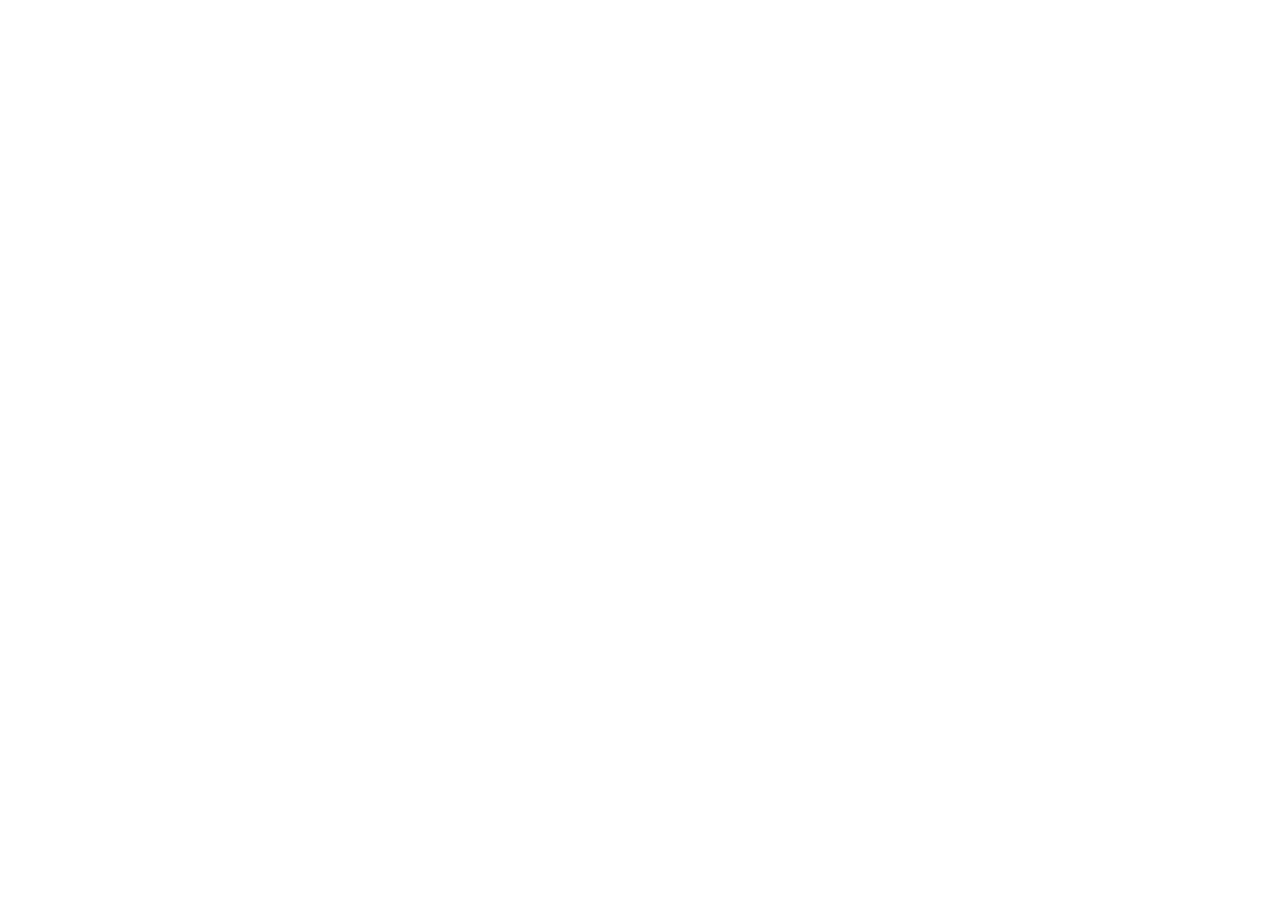
==== game.html @ a83b2568 "Add initial HTML structure and CSS styles for the game" ====
<!DOCTYPE html>
<html lang="en">
<head>
    <meta charset="UTF-8">
    <meta name="viewport" content="width=device-width, initial-scale=1.0">
    <title>Document</title>
</head>
<body>
    
</body>
</html>
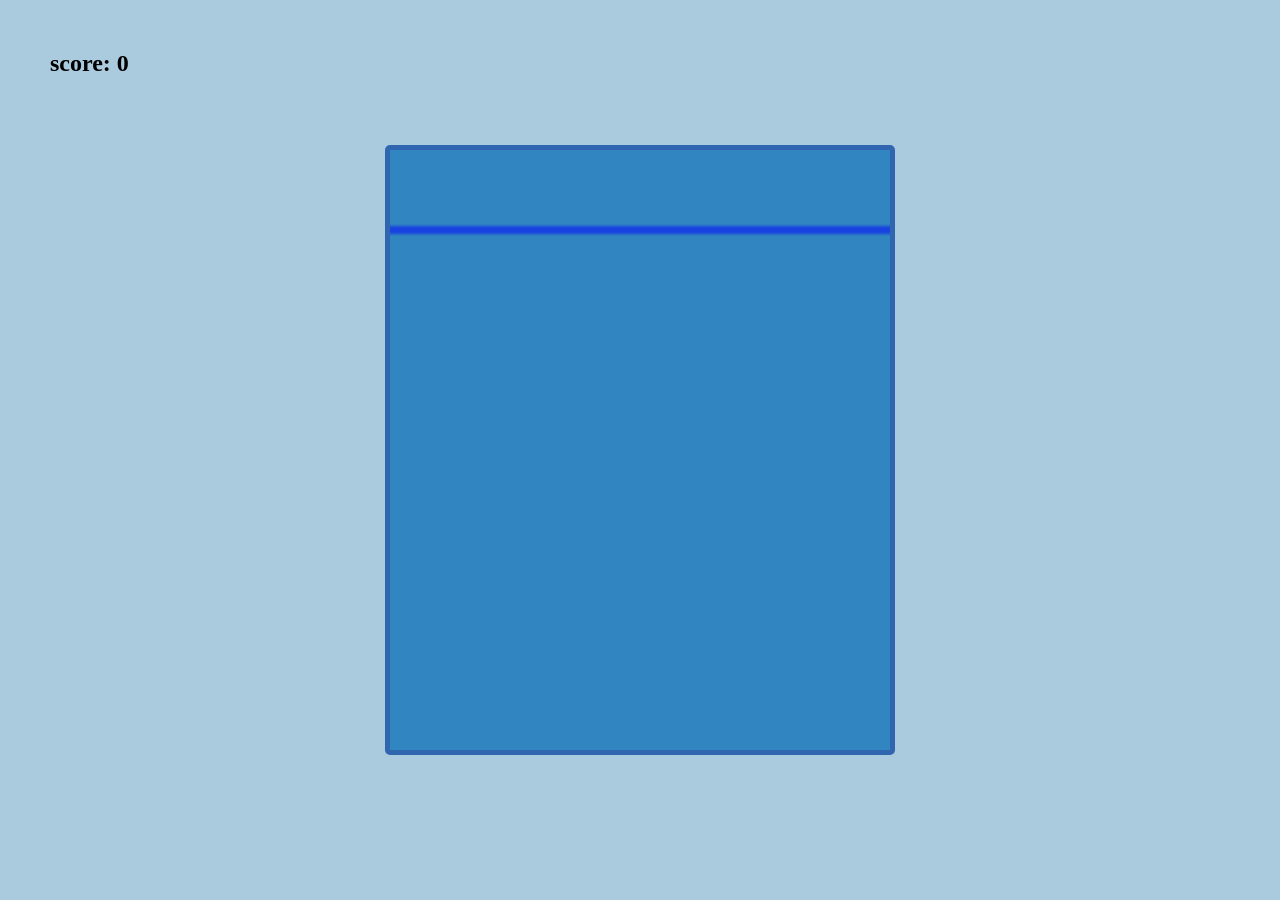
==== commit af5cfa77: "Implement game structure and functionality: add canvas, fish types, and touch support" ====
--- a/game.html
+++ b/game.html
@@ -1,11 +1,16 @@
-<!DOCTYPE html>
+<!doctype html>
 <html lang="en">
-<head>
-    <meta charset="UTF-8">
-    <meta name="viewport" content="width=device-width, initial-scale=1.0">
+  <head>
+    <meta charset="UTF-8" />
+    <meta name="viewport" content="width=device-width, initial-scale=1.0" />
+    <link rel="stylesheet" href="css/style.css" />
     <title>Document</title>
-</head>
-<body>
-    
-</body>
-</html>+  </head>
+  <body>
+    <h2 id="score">score: 0</h2>
+    <div class="center-canvas">
+      <canvas id="myCanvas"></canvas>
+    </div>
+    <script src="js/script.js"></script>
+  </body>
+</html>
--- a/css/style.css
+++ b/css/style.css
@@ -0,0 +1,53 @@
+*{
+    padding: 0;
+    margin: 0;
+}
+body{
+    background-color: rgb(170, 203, 222);
+    height: 100vh;
+}
+/* index */
+.index-container{
+    height: 100vh;
+    gap: 40px;
+    display: flex;
+    flex-direction: column;
+    align-items: center;
+    justify-content: center;
+}
+.index-container h1{
+font-size: 60px;
+}
+.index-container button{
+    padding: 35px 20px;
+    border-radius: 100px;
+    font-size: 40px;
+}
+.index-container button a{
+    text-decoration: none;
+}
+/* game */
+.center-canvas{
+    height: 100vh;
+     display: flex;
+    flex-direction: column;
+    align-items: center;
+    justify-content: center;
+}
+#myCanvas{
+    width: 500px;
+    height: 600px;
+    border-radius: 5px;
+    border: 5px solid rgb(47, 102, 175);
+    background-color: rgb(49, 133, 193);
+}
+#score{
+    position: absolute;
+    transform: translate(50px, 50px);
+}
+
+/* fish animation smooth */
+.smooth-fish {
+  position: absolute;
+  transition: 0.1s ease-out;
+}
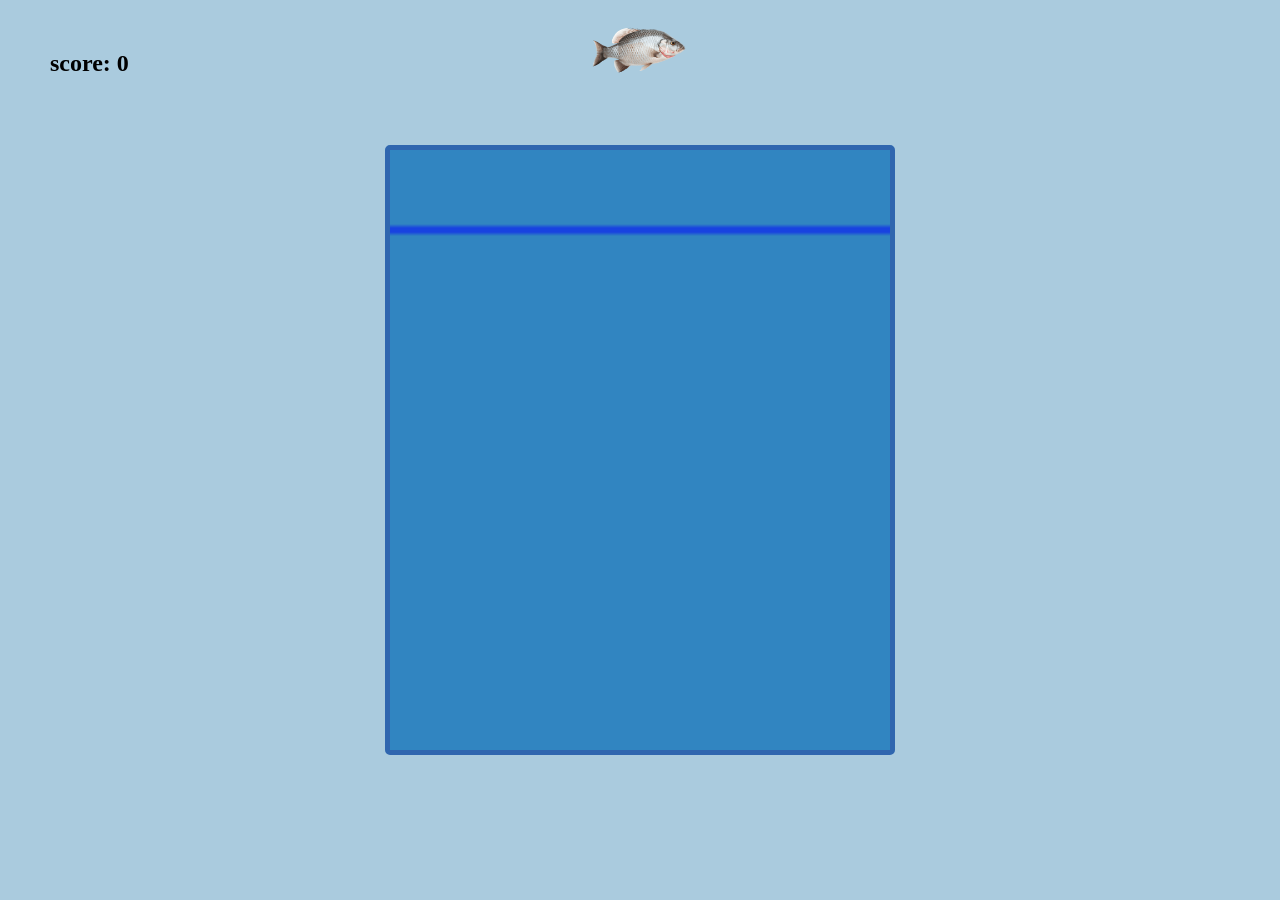
==== commit fd6ee729: "Refactor code structure for improved readability and maintainability" ====
--- a/game.html
+++ b/game.html
@@ -9,8 +9,10 @@
   <body>
     <h2 id="score">score: 0</h2>
     <div class="center-canvas">
+        <img id="fishie" style="position: absolute; transform: translateY(-400px); height: 100px;" src="imgs/pngtree-fresh-nile-tilapia-or-pla-nin-in-thai-freshwater-fish-isolated-png-image_10086755.png" alt="">
       <canvas id="myCanvas"></canvas>
     </div>
+    <script src="js/functions.js"></script>
     <script src="js/script.js"></script>
   </body>
 </html>
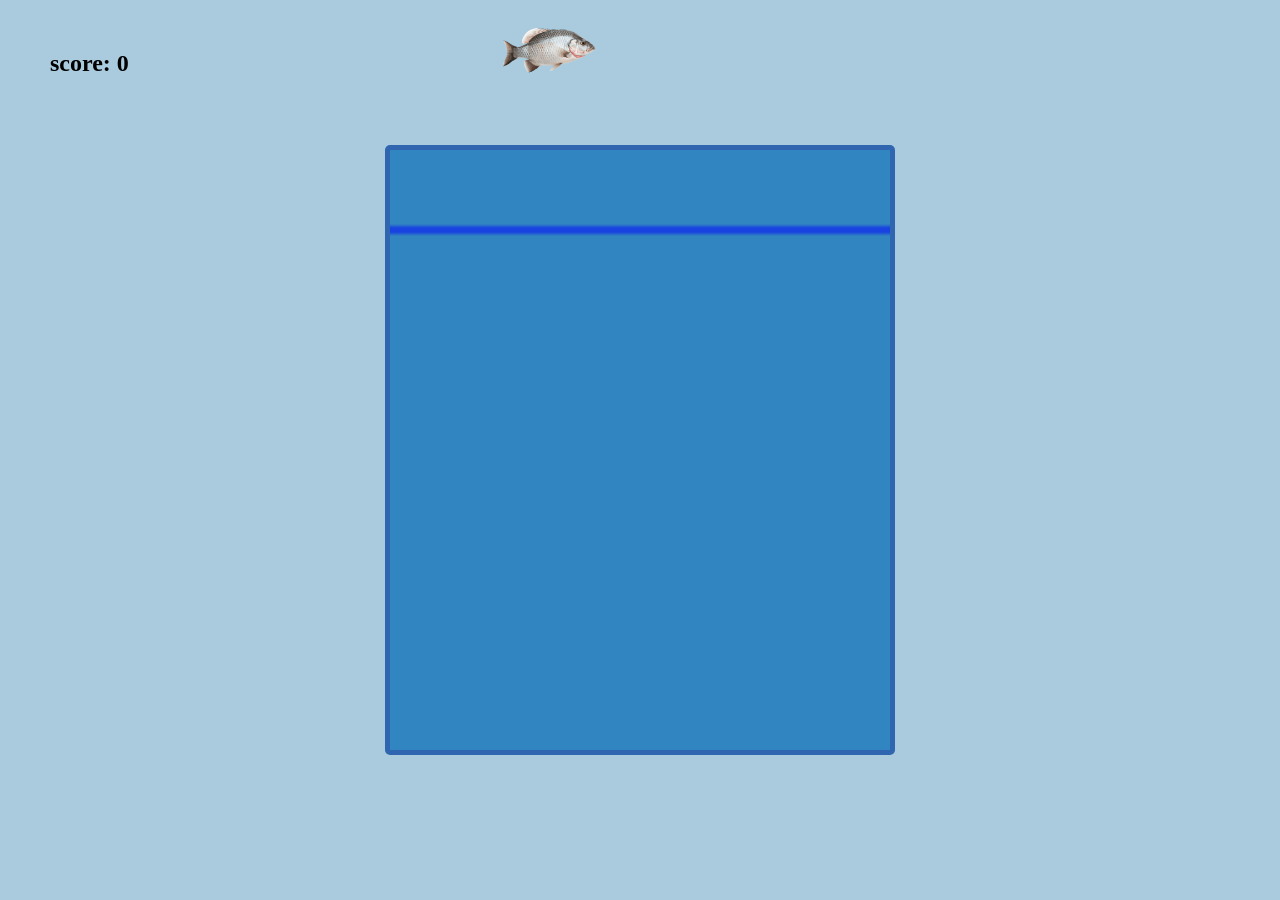
==== commit 414c52cd: "Refactor CSS for consistency and remove inline styles from fish image" ====
--- a/game.html
+++ b/game.html
@@ -9,7 +9,7 @@
   <body>
     <h2 id="score">score: 0</h2>
     <div class="center-canvas">
-        <img id="fishie" style="position: absolute; transform: translateY(-400px); height: 100px;" src="imgs/pngtree-fresh-nile-tilapia-or-pla-nin-in-thai-freshwater-fish-isolated-png-image_10086755.png" alt="">
+        <img id="fishie" src="imgs/pngtree-fresh-nile-tilapia-or-pla-nin-in-thai-freshwater-fish-isolated-png-image_10086755.png" alt="">
       <canvas id="myCanvas"></canvas>
     </div>
     <script src="js/functions.js"></script>
--- a/css/style.css
+++ b/css/style.css
@@ -1,53 +1,60 @@
-*{
-    padding: 0;
-    margin: 0;
+* {
+  padding: 0;
+  margin: 0;
 }
-body{
-    background-color: rgb(170, 203, 222);
-    height: 100vh;
+body {
+  background-color: rgb(170, 203, 222);
+  height: 100vh;
 }
 /* index */
-.index-container{
-    height: 100vh;
-    gap: 40px;
-    display: flex;
-    flex-direction: column;
-    align-items: center;
-    justify-content: center;
+.index-container {
+  height: 100vh;
+  gap: 40px;
+  display: flex;
+  flex-direction: column;
+  align-items: center;
+  justify-content: center;
 }
-.index-container h1{
-font-size: 60px;
+.index-container h1 {
+  font-size: 60px;
 }
-.index-container button{
-    padding: 35px 20px;
-    border-radius: 100px;
-    font-size: 40px;
+.index-container button {
+  padding: 35px 20px;
+  border-radius: 100px;
+  font-size: 40px;
 }
-.index-container button a{
-    text-decoration: none;
+.index-container button a {
+  text-decoration: none;
 }
 /* game */
-.center-canvas{
-    height: 100vh;
-     display: flex;
-    flex-direction: column;
-    align-items: center;
-    justify-content: center;
+.center-canvas {
+  height: 100vh;
+  display: flex;
+  flex-direction: column;
+  align-items: center;
+  justify-content: center;
 }
-#myCanvas{
-    width: 500px;
-    height: 600px;
-    border-radius: 5px;
-    border: 5px solid rgb(47, 102, 175);
-    background-color: rgb(49, 133, 193);
+#myCanvas {
+  width: 500px;
+  height: 600px;
+  border-radius: 5px;
+  border: 5px solid rgb(47, 102, 175);
+  background-color: rgb(49, 133, 193);
 }
-#score{
-    position: absolute;
-    transform: translate(50px, 50px);
+#score {
+  position: absolute;
+  transform: translate(50px, 50px);
 }
 
 /* fish animation smooth */
 .smooth-fish {
   position: absolute;
   transition: 0.1s ease-out;
-}+}
+
+#fishie {
+  position: absolute;
+  transform: translateY(-400px);
+  left: 500px;
+  height: 100px;
+}
